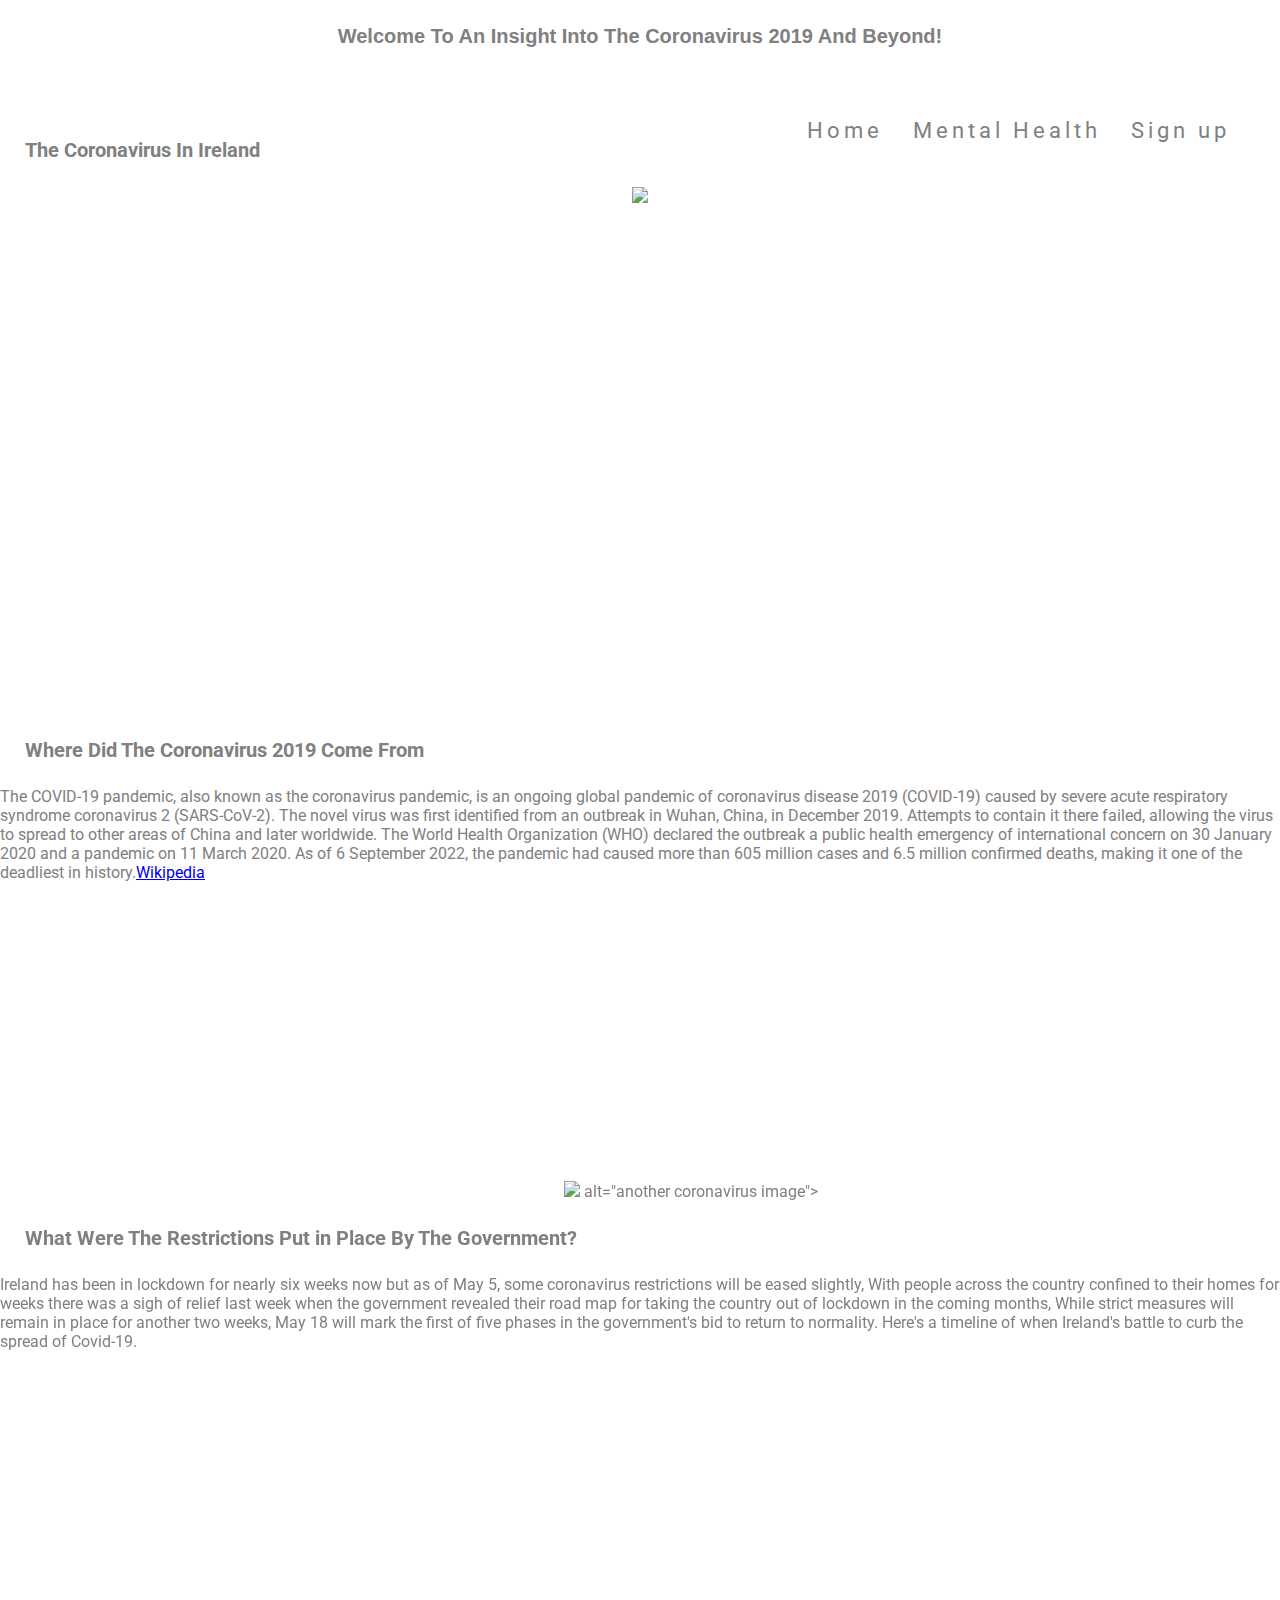
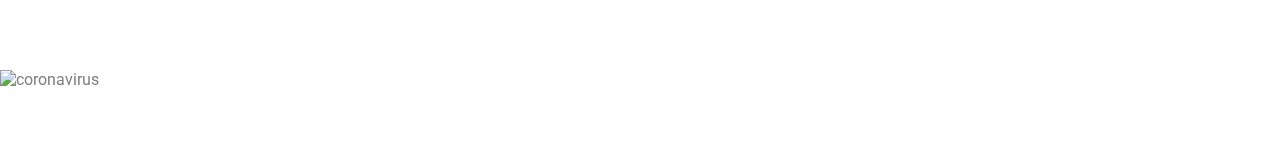
==== index.html @ 531ce8d1 "Add image to index.html" ====
<!DOCTYPE html>
<html lang="en">
<head>
<meta charset="Utf-8">
 <meta name="viewport" content="width=device-width, initial-scale=1.0">
  <meta name="Description" content="Coronavirus 2019 Beyond Project 1">
  <meta name="keywords" content="coronavirus 2019 beyond project 1">
  <link rel="stylesheet" href="assets/css/style.css">
  <title> The Coronavirus 2019 And Beyond! </title>
</head>

<body>
  <h1>Welcome To An Insight Into The Coronavirus 2019 And Beyond!</h1>
  <header>
  <nav>
      <ul id="menu">
        <li>
          <a href="sign-up.html">Sign up</a>
        </li>
        <li>
          <a href="mental-health.html">Mental Health</a>
        </li>

        <li>
          <a href="index.html" class="active">Home</a>
        </li>
      </ul>
    </nav>
  </header>
  
  
  
  <section>
    <div class="coronavirus-image">
      <h2>The Coronavirus In Ireland</h2>
      <img src=">
      <p>The COVID-19 pandemic in the Republic of Ireland is part of the worldwide pandemic of coronavirus disease 2019 (COVID-19) caused by severe acute respiratory syndrome coronavirus 2 (SARS-CoV-2). In the Republic of Ireland, it has resulted in 1,659,034 cases and 7,870 deaths.[2]<a href="https://www.wikipedia.org"></a></p>
    </div> 
    </section>
    
  

  <section>
  <div id="origin">
    <h2>Where Did The Coronavirus 2019 Come From</h2>
      <hr>
      <p>The COVID-19 pandemic, also known as the coronavirus pandemic, is an ongoing global pandemic of coronavirus
        disease 2019 (COVID-19) caused by severe acute respiratory syndrome coronavirus 2 (SARS-CoV-2). The novel virus
        was first identified from an outbreak in Wuhan, China, in December 2019. Attempts to contain it there failed,
        allowing the virus to spread to other areas of China and later worldwide. The World Health Organization (WHO)
        declared the outbreak a public health emergency of international concern on 30 January 2020 and a pandemic on 11
        March 2020. As of 6 September 2022, the pandemic had caused more than 605 million cases and 6.5 million
        confirmed deaths, making it one of the deadliest in history.<a href="https://www.wikipedia.org">Wikipedia</a></p>
       
        <iframe width="560" height="315" src="https://www.youtube.com/embed/UBatFqkHlBc" title="YouTube video player" allow="accelerometer; autoplay=0; clipboard-write; encrypted-media; gyroscope; picture-in-picture" allowfullscreen></iframe>
    <img
      src="https://media.istockphoto.com/photos/microscope-virus-close-up-picture-id1213186527?b=1&k=20&m=1213186527&s=170667a&w=0&h=mJk8IVl1RPkufO89fZZ7yZuY_TtRQcYQaH6-GCrMr0U=">
      alt="another coronavirus image">
    </div>
    </section>

  <section id="lockdown-2019">
    <div class="government-restrictions">
      <h2>What Were The Restrictions Put in Place By The Government?</h2>
      <hr>
      <p>Ireland has been in lockdown for nearly six weeks now but as of May 5, some coronavirus restrictions will be
        eased slightly, With people across the country confined to their homes for weeks there was a sigh of relief last week when the
        government revealed their road map for taking the country out of lockdown in the coming months,

        While strict measures will remain in place for another two weeks, May 18 will mark the first of five phases in
        the government's bid to return to normality.

        Here's a timeline of when Ireland's battle to curb the spread of Covid-19.</p>

      <iframe width="560" height="315" src="https://www.youtube.com/embed/hNmm5OLBx8c" title="YouTube video player"
      
    </div>

  
    <img src="https://cdn.pixabay.com/photo/2020/06/16/16/00/people-5306374__340.png" alt="another coronavirus image">
  </section>

  <section id="the-impact-on-our-economy">
    <div class="economy">
      <h2>What Impact Did Coronavirus 2019 Have On The Irish Economy?</h2>
      <hr>
      <p>The COVID-19 pandemic has had a deep impact on the Irish economy, leading it into a recession. Essential public
        health measures announced by the Irish Government to contain the spread of COVID-19 resulted in the largest
        monthly increase in unemployment in the history of the Republic of Ireland during March 2020.[1][2] By 24 April,
        there were more than one million people in receipt of support interventions to the labour market, including
        those in receipt of the COVID-19 Pandemic Unemployment Payment and the COVID-19 Temporary Wage Subsidy
        Scheme.[3][4] While there were job losses in all sectors, individuals working in tourism, hospitality, food and
        retail have seen the largest job losses.[5][6]</p>
      
        
    </div>
    <img src="https://cdn.pixabay.com/photo/2020/04/11/16/31/mask-5031122__340.png" alt="coronavirus image">
  </section>

  <section id="front-line-staff">
    <div class="staff-impact">
      <h2>How Were Our Front-Line Staff Impacted During Coronavirus 2019</h2>
      <hr>
      <p>THE EMERGENCE OF the Covid-19 pandemic in 2020 was an unprecedented event. The last 10 months have meant huge
        pressure on the health system as case numbers have risen, dropped, and then risen again. </p>
      <iframe width="560" height="315" src="https://www.youtube.com/embed/4G6iF11_ekI" title="YouTube video player"
        allow ="accelerometer; autoplay; clipboard-write; encrypted-media; gyroscope; picture-in-picture"
        allowfullscreen></iframe>
    </div>
    <img
      src="https://media.istockphoto.com/vectors/lineo-editable-stroke-coronavirus-covid-19-line-icons-vector-id1333355573?k=20&m=1333355573&s=612x612&w=0&h=Q1SUQkNxRe4j2Vt8OuwaZUlhAfJfzhZ7NXCRtQd-5uc="
      alt="coronavirus">
  </section>


  <footer>
    <ul class="social-networks">
      <li>
        <a href="https://facebook.com" target="_blank" rel="noopener"
          aria-label="visit our facebook page(opens in a new tab)"><i class="fa-brands fa-square-facebook"></i></a>
      </li>
        <li>
        <a href="https://twitter.com" target="_blank" rel="noopener"
          aria-label="visit our twitter page(opens in a new tab)"><i class="fa-brands fa-square-twitter"></i></a>
      </li>
      <li>
        <a href="https://youtube.com" target="_blank" rel="noopener"
          aria-label="visit our youtube page(opens in a new tab)"><i class="fa-brands fa-square-youtube"></i></a>
      </li>
      <li>
        <a href="https://instagram.com" target="_blank" rel="noopener"
          aria-label="visit our instagram page(opens in a new tab)"><i class="fa-brands fa-instagram"></i></a>
      </li>
    </ul>
  </footer>
<script src="https://kit.fontawesome.com/868747444e.js" crossorigin="anonymous"></script>

</body>

</html>
---- assets/css/style.css ----
@import url('https://fonts.googleapis.com/css2?family=Roboto&display=swapfamily=Poppins:wght@300&display=swap" rel="stylesheet"> ');

*{
    margin:0;
    padding:0;
    border:0;
    }

    body{
    margin:0;
    padding:0;
    font-family:Roboto, sans-serif;
    color:gray;
}
header{
    color:gray;
    font-size:20px;
    padding:20px;
}
h1{
    color:gray;
    font-size:20px;
    text-align:center;
    font-weight:bold;
    padding:25px;
    font-family:Poppins, sans-serif;
}

h2{
    color:gray;
    font-size:20px;
    text-align:left;
    font-weight:bold;
    padding:25px;
    font-family:Roboto, sans-serif;
} 


.coronavirus-image{
    height:600px;
    width:100%;
    text-align:center;
    
}

#menu{
    font-size:110%;
    letter-spacing:4px;
}
#menu,#logo{
    line-height:75px;
}

#menu li{
    float:right;
    list-style-type:none;
    margin-right:30px;
}

#menu a {
    text-decoration:none;
    color:inherit;
}

#menu a:hover{
    border-bottom:1px solid #a8aaab;
}
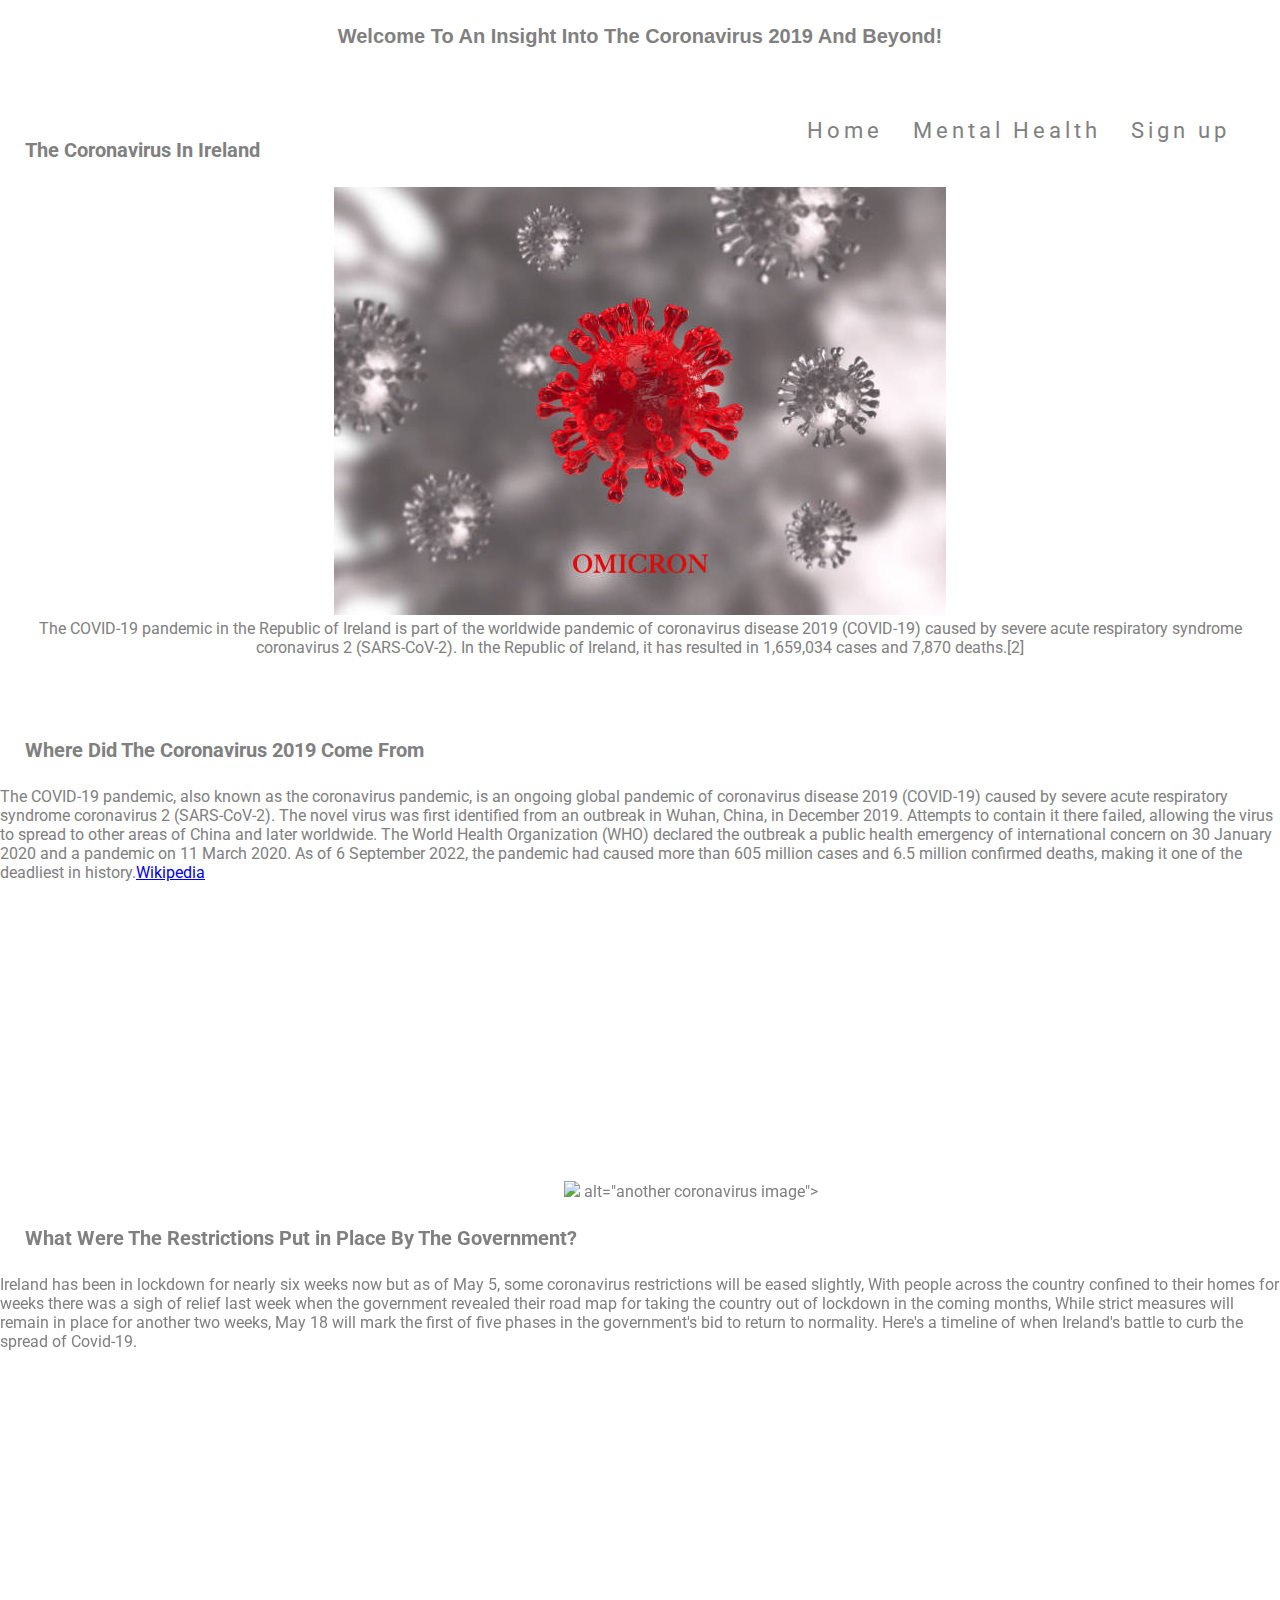
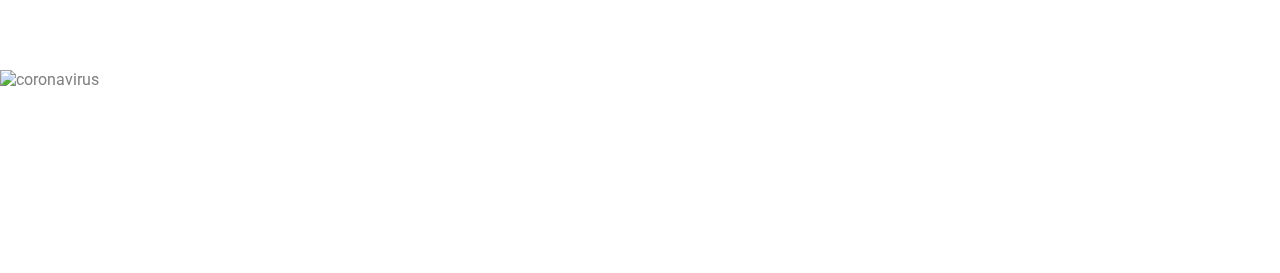
==== commit 14d13802: "Add social networks" ====
--- a/index.html
+++ b/index.html
@@ -33,7 +33,7 @@
   <section>
     <div class="coronavirus-image">
       <h2>The Coronavirus In Ireland</h2>
-      <img src=">
+      <img src="assets/images/istockphoto-1355974572-612x612.jpg"alt="coronavirus-image">
       <p>The COVID-19 pandemic in the Republic of Ireland is part of the worldwide pandemic of coronavirus disease 2019 (COVID-19) caused by severe acute respiratory syndrome coronavirus 2 (SARS-CoV-2). In the Republic of Ireland, it has resulted in 1,659,034 cases and 7,870 deaths.[2]<a href="https://www.wikipedia.org"></a></p>
     </div> 
     </section>
--- a/assets/css/style.css
+++ b/assets/css/style.css
@@ -66,5 +66,19 @@
     border-bottom:1px solid #a8aaab;
 }
 
+footer{
+    height:150px;
+}
+
+.social-networks{
+    display:inline;
+}
+.social-networks i{
+    font-size:160%;
+    margin:1%;
+    padding:5%;
+    color:#a8aaab;
+}
 
 
+
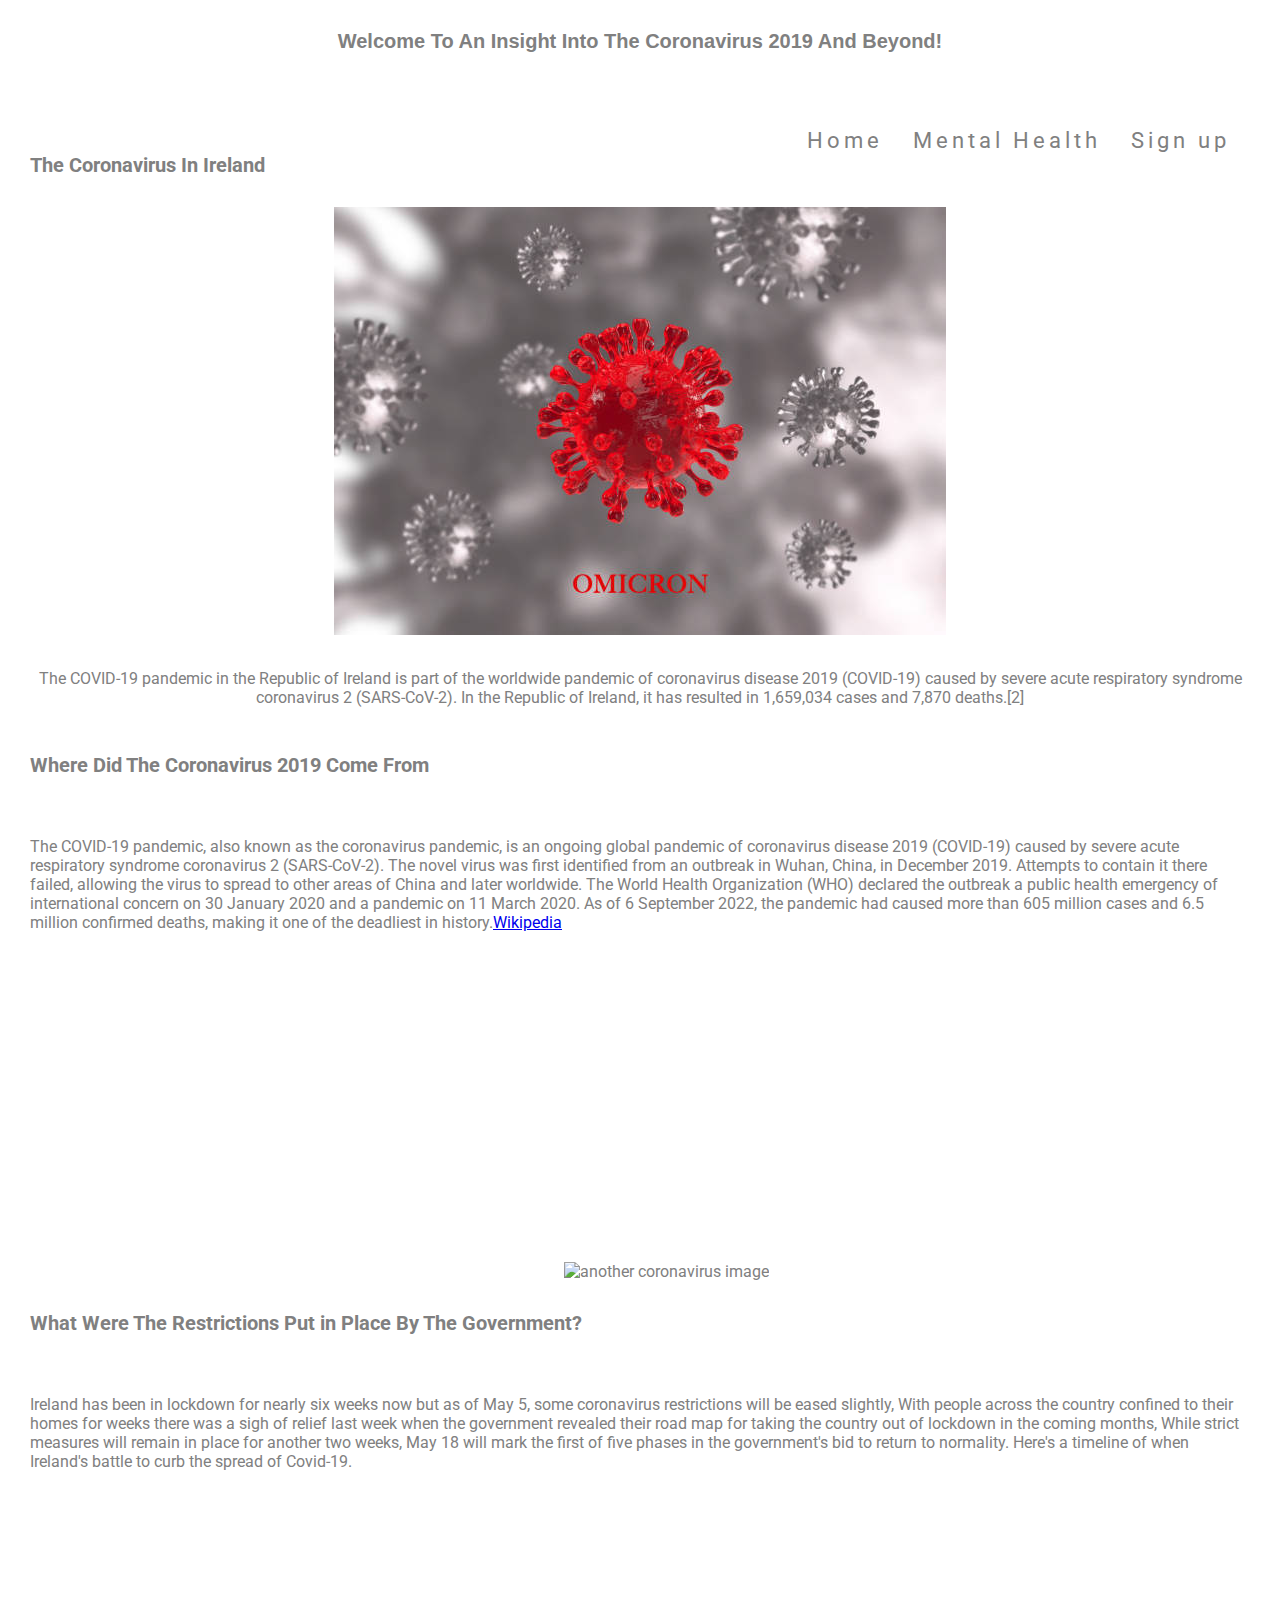
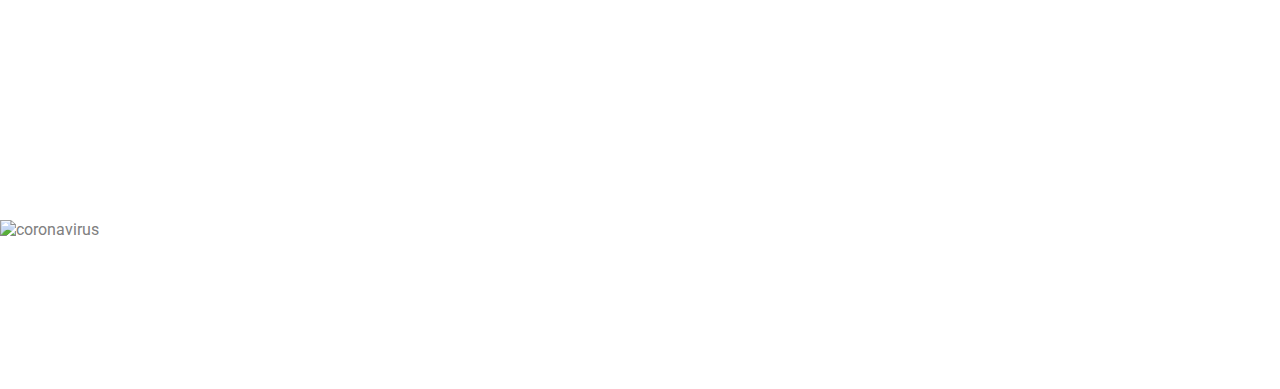
==== commit bb7b753c: "Add paragraph styling to style" ====
--- a/index.html
+++ b/index.html
@@ -54,7 +54,7 @@
        
         <iframe width="560" height="315" src="https://www.youtube.com/embed/UBatFqkHlBc" title="YouTube video player" allow="accelerometer; autoplay=0; clipboard-write; encrypted-media; gyroscope; picture-in-picture" allowfullscreen></iframe>
     <img
-      src="https://media.istockphoto.com/photos/microscope-virus-close-up-picture-id1213186527?b=1&k=20&m=1213186527&s=170667a&w=0&h=mJk8IVl1RPkufO89fZZ7yZuY_TtRQcYQaH6-GCrMr0U=">
+      src="https://media.istockphoto.com/photos/microscope-virus-close-up-picture-id1213186527?b=1&k=20&m=1213186527&s=170667a&w=0&h=mJk8IVl1RPkufO89fZZ7yZuY_TtRQcYQaH6-GCrMr0U="
       alt="another coronavirus image">
     </div>
     </section>
--- a/assets/css/style.css
+++ b/assets/css/style.css
@@ -22,16 +22,16 @@
     font-size:20px;
     text-align:center;
     font-weight:bold;
-    padding:25px;
+    padding:30px;
     font-family:Poppins, sans-serif;
 }
 
 h2{
     color:gray;
     font-size:20px;
-    text-align:left;
+    text-align:justify;
     font-weight:bold;
-    padding:25px;
+    padding:30px;
     font-family:Roboto, sans-serif;
 } 
 
@@ -69,16 +69,9 @@
 footer{
     height:150px;
 }
-
-.social-networks{
-    display:inline;
-}
-.social-networks i{
-    font-size:160%;
-    margin:1%;
-    padding:5%;
-    color:#a8aaab;
-}
+p {
+    border: 2px #a8aaab;;
+    padding: 30px;
+  }
 
 
-
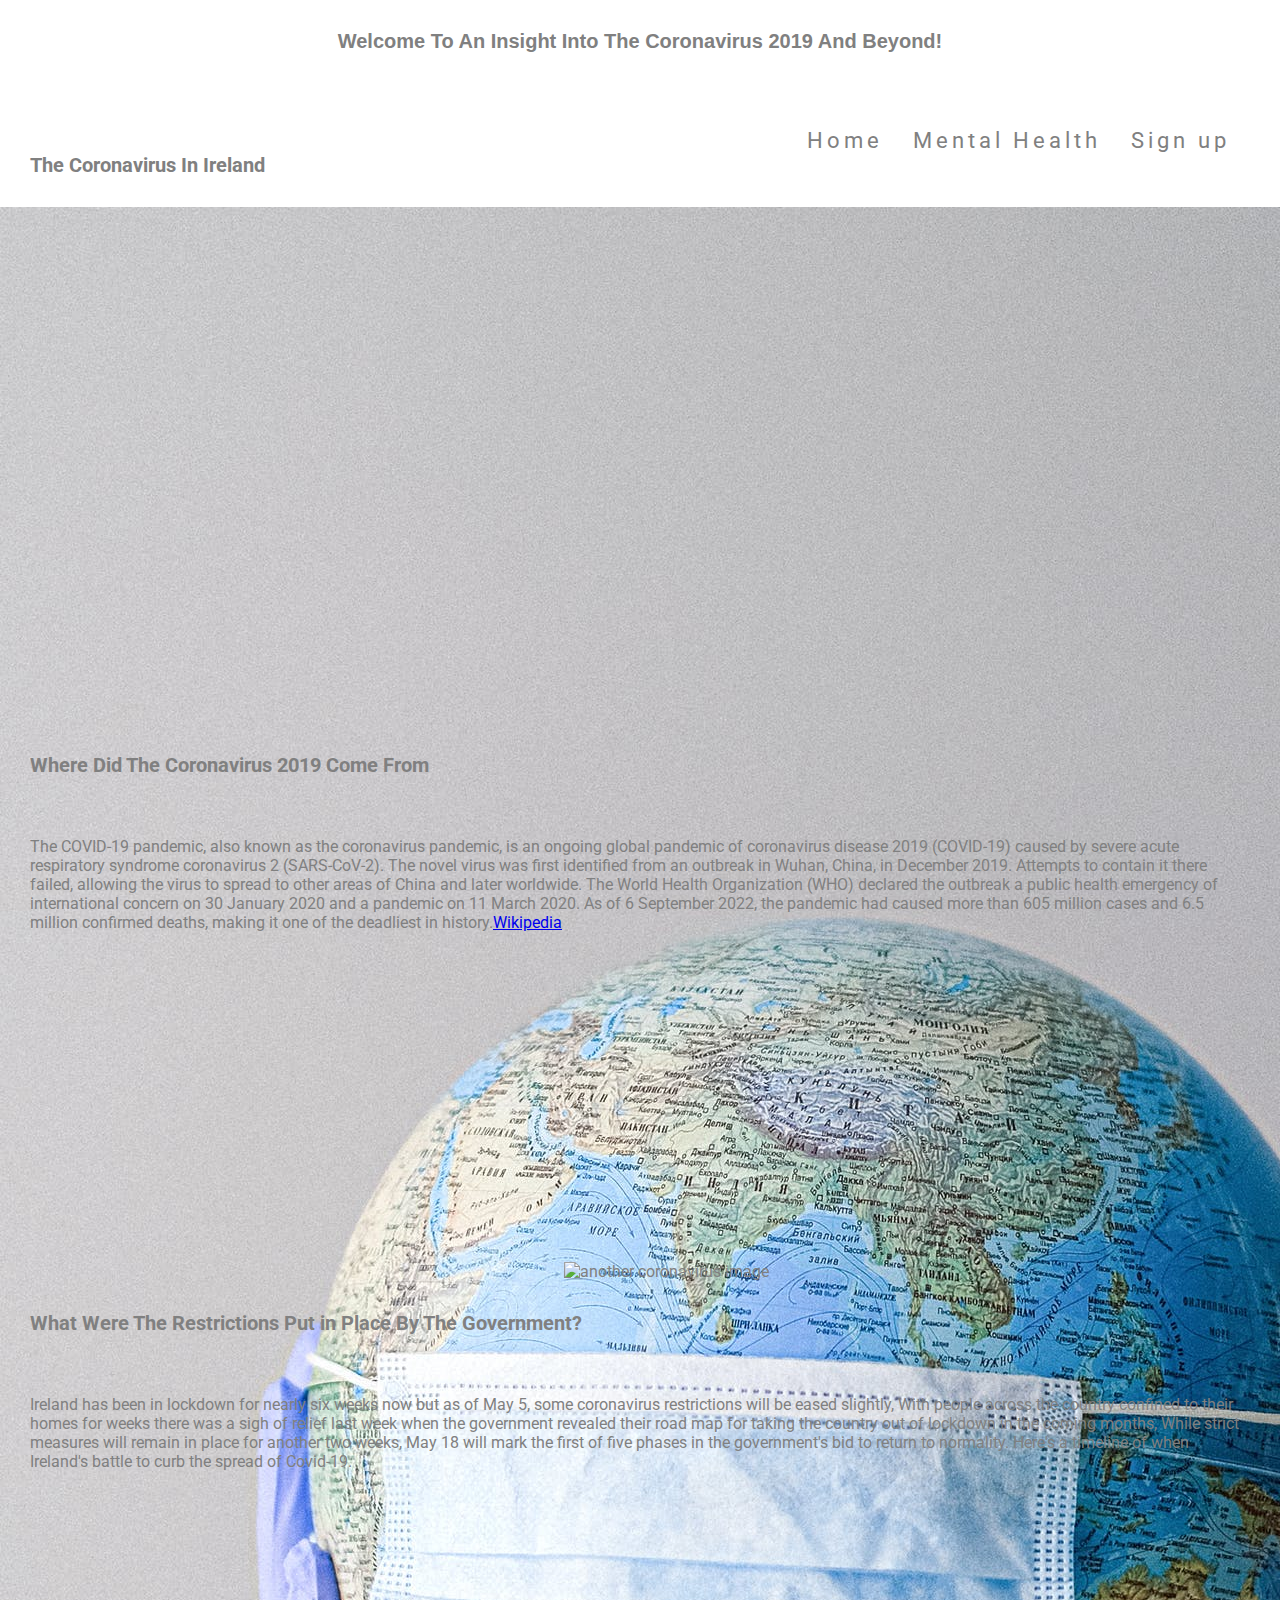
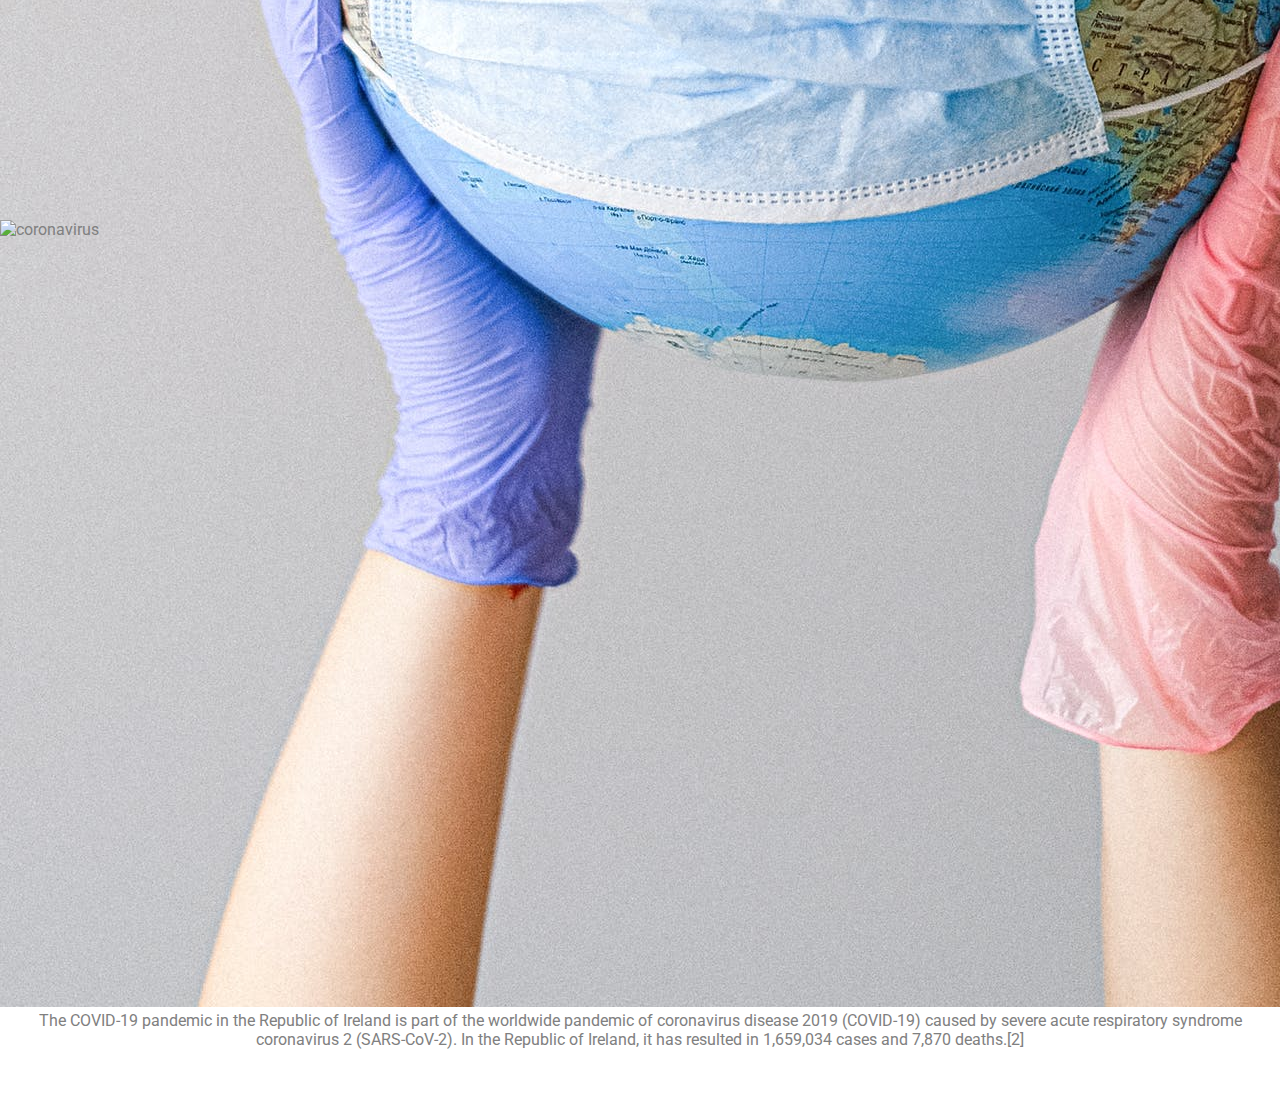
==== commit cfb7f720: "coronavirus around the world image" ====
--- a/index.html
+++ b/index.html
@@ -33,7 +33,7 @@
   <section>
     <div class="coronavirus-image">
       <h2>The Coronavirus In Ireland</h2>
-      <img src="assets/images/istockphoto-1355974572-612x612.jpg"alt="coronavirus-image">
+      <img src="assets/images/pexels-photo-4167544.jpeg"alt="coronavirus-around-the-world"
       <p>The COVID-19 pandemic in the Republic of Ireland is part of the worldwide pandemic of coronavirus disease 2019 (COVID-19) caused by severe acute respiratory syndrome coronavirus 2 (SARS-CoV-2). In the Republic of Ireland, it has resulted in 1,659,034 cases and 7,870 deaths.[2]<a href="https://www.wikipedia.org"></a></p>
     </div> 
     </section>
@@ -54,8 +54,8 @@
        
         <iframe width="560" height="315" src="https://www.youtube.com/embed/UBatFqkHlBc" title="YouTube video player" allow="accelerometer; autoplay=0; clipboard-write; encrypted-media; gyroscope; picture-in-picture" allowfullscreen></iframe>
     <img
-      src="https://media.istockphoto.com/photos/microscope-virus-close-up-picture-id1213186527?b=1&k=20&m=1213186527&s=170667a&w=0&h=mJk8IVl1RPkufO89fZZ7yZuY_TtRQcYQaH6-GCrMr0U="
-      alt="another coronavirus image">
+      src="https://media.istockphoto.com/photos/microscope-virus-close-up-picture-id1213186527?b=1&k=20&m=1213186527&s=170667a&w=0&h=mJk8IVl1RPkufO89fZZ7yZuY_TtRQcYQaH6-GCrMr0U="allowfullscreen="0" alt="another coronavirus image"></iframe>
+     
     </div>
     </section>
 
@@ -91,9 +91,7 @@
         those in receipt of the COVID-19 Pandemic Unemployment Payment and the COVID-19 Temporary Wage Subsidy
         Scheme.[3][4] While there were job losses in all sectors, individuals working in tourism, hospitality, food and
         retail have seen the largest job losses.[5][6]</p>
-      
-        
-    </div>
+      </div>
     <img src="https://cdn.pixabay.com/photo/2020/04/11/16/31/mask-5031122__340.png" alt="coronavirus image">
   </section>
 
@@ -105,7 +103,7 @@
         pressure on the health system as case numbers have risen, dropped, and then risen again. </p>
       <iframe width="560" height="315" src="https://www.youtube.com/embed/4G6iF11_ekI" title="YouTube video player"
         allow ="accelerometer; autoplay; clipboard-write; encrypted-media; gyroscope; picture-in-picture"
-        allowfullscreen></iframe>
+        allowfullscreen="0"></iframe>
     </div>
     <img
       src="https://media.istockphoto.com/vectors/lineo-editable-stroke-coronavirus-covid-19-line-icons-vector-id1333355573?k=20&m=1333355573&s=612x612&w=0&h=Q1SUQkNxRe4j2Vt8OuwaZUlhAfJfzhZ7NXCRtQd-5uc="
--- a/assets/css/style.css
+++ b/assets/css/style.css
@@ -72,6 +72,32 @@
 p {
     border: 2px #a8aaab;;
     padding: 30px;
-  }
+  }footer {
+    height: 150px;
+}
+
+.social-networks {
+    text-align: center;
+}
+
+.social-networks > li {
+    display: inline;
+}
+
+.social-networks i {
+    font-size: 160%;
+    margin: 1%;
+    padding: 5%;
+    color:red;
+}
+
+.staff-impact{
+    margin:0;
+    padding:0;
+    box-sizing:border-box;
+}
 
 
+
+
+
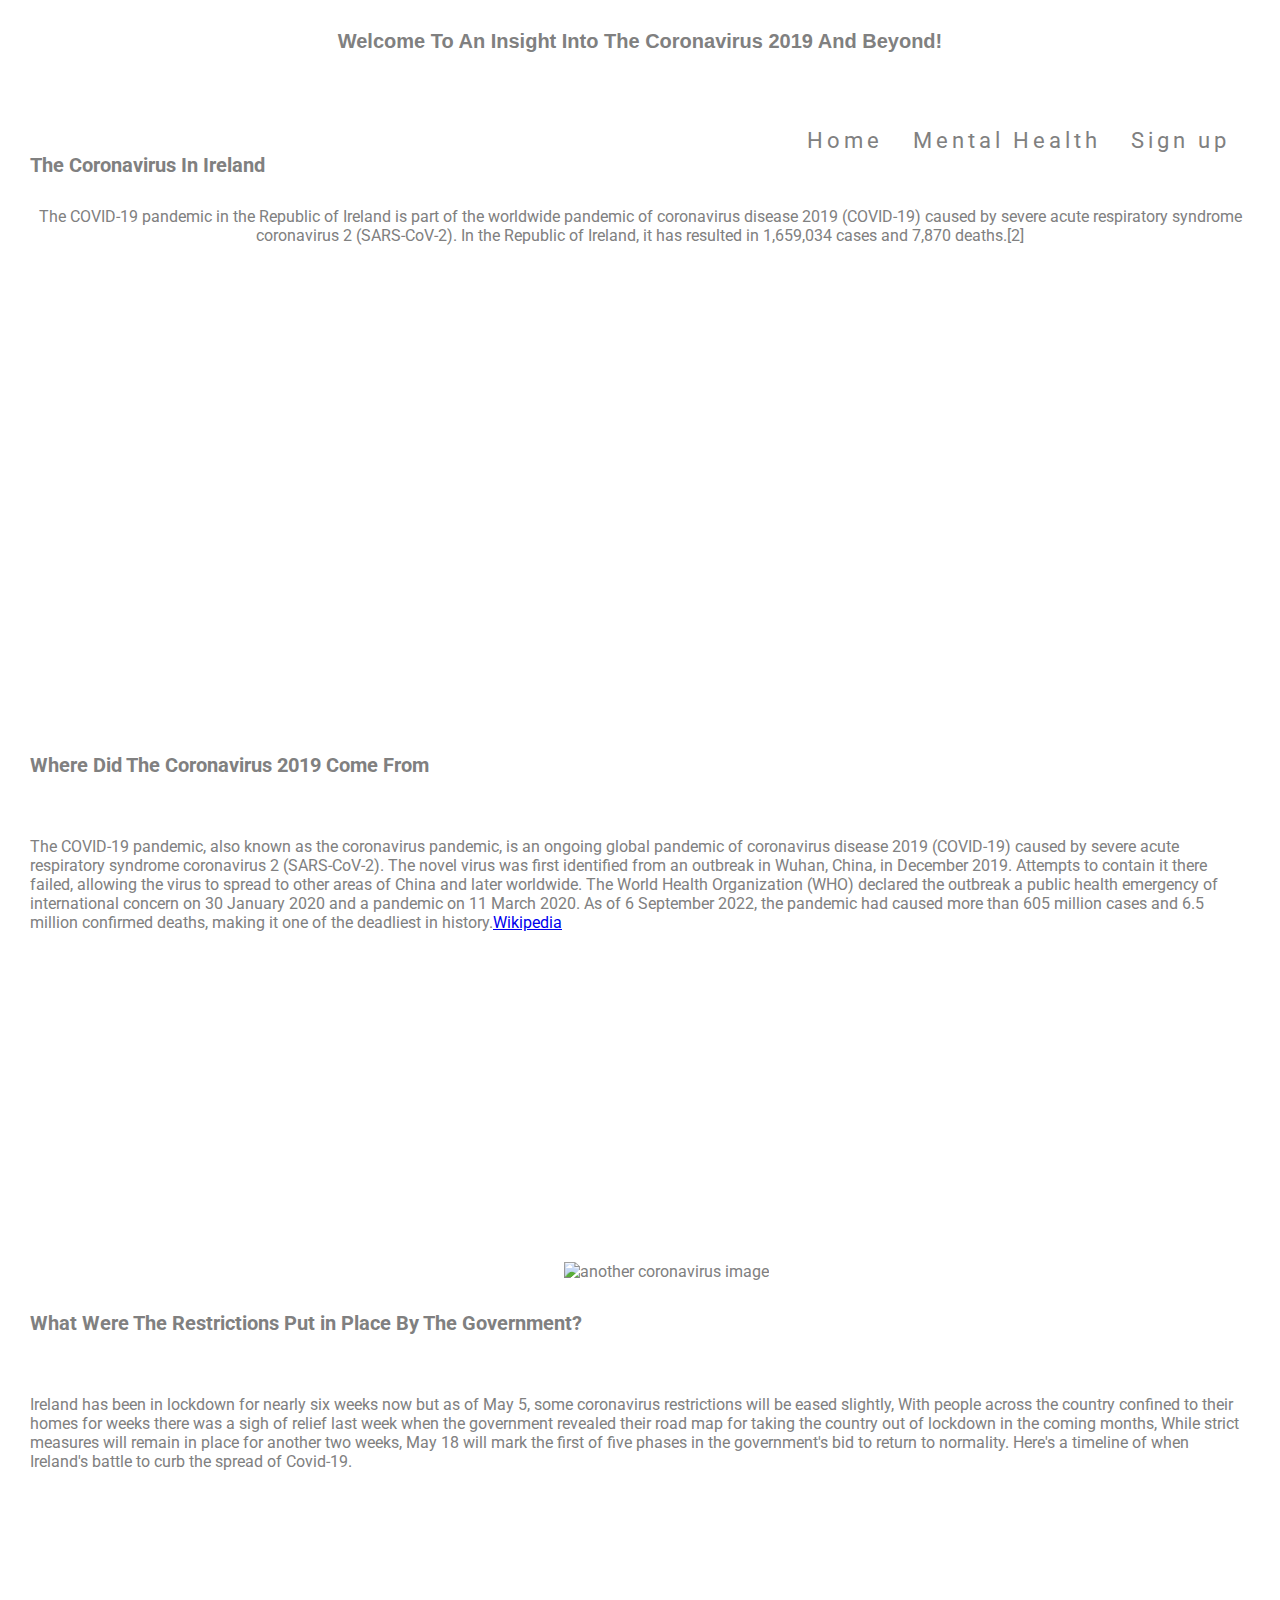
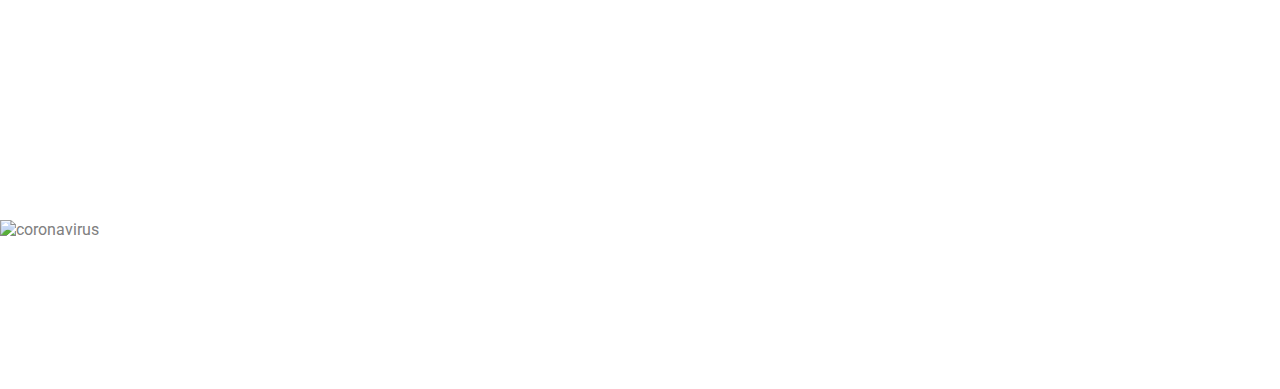
==== commit 99a84a6d: "Add image to style.css" ====
--- a/index.html
+++ b/index.html
@@ -33,7 +33,7 @@
   <section>
     <div class="coronavirus-image">
       <h2>The Coronavirus In Ireland</h2>
-      <img src="assets/images/pexels-photo-4167544.jpeg"alt="coronavirus-around-the-world"
+      <img src=""
       <p>The COVID-19 pandemic in the Republic of Ireland is part of the worldwide pandemic of coronavirus disease 2019 (COVID-19) caused by severe acute respiratory syndrome coronavirus 2 (SARS-CoV-2). In the Republic of Ireland, it has resulted in 1,659,034 cases and 7,870 deaths.[2]<a href="https://www.wikipedia.org"></a></p>
     </div> 
     </section>
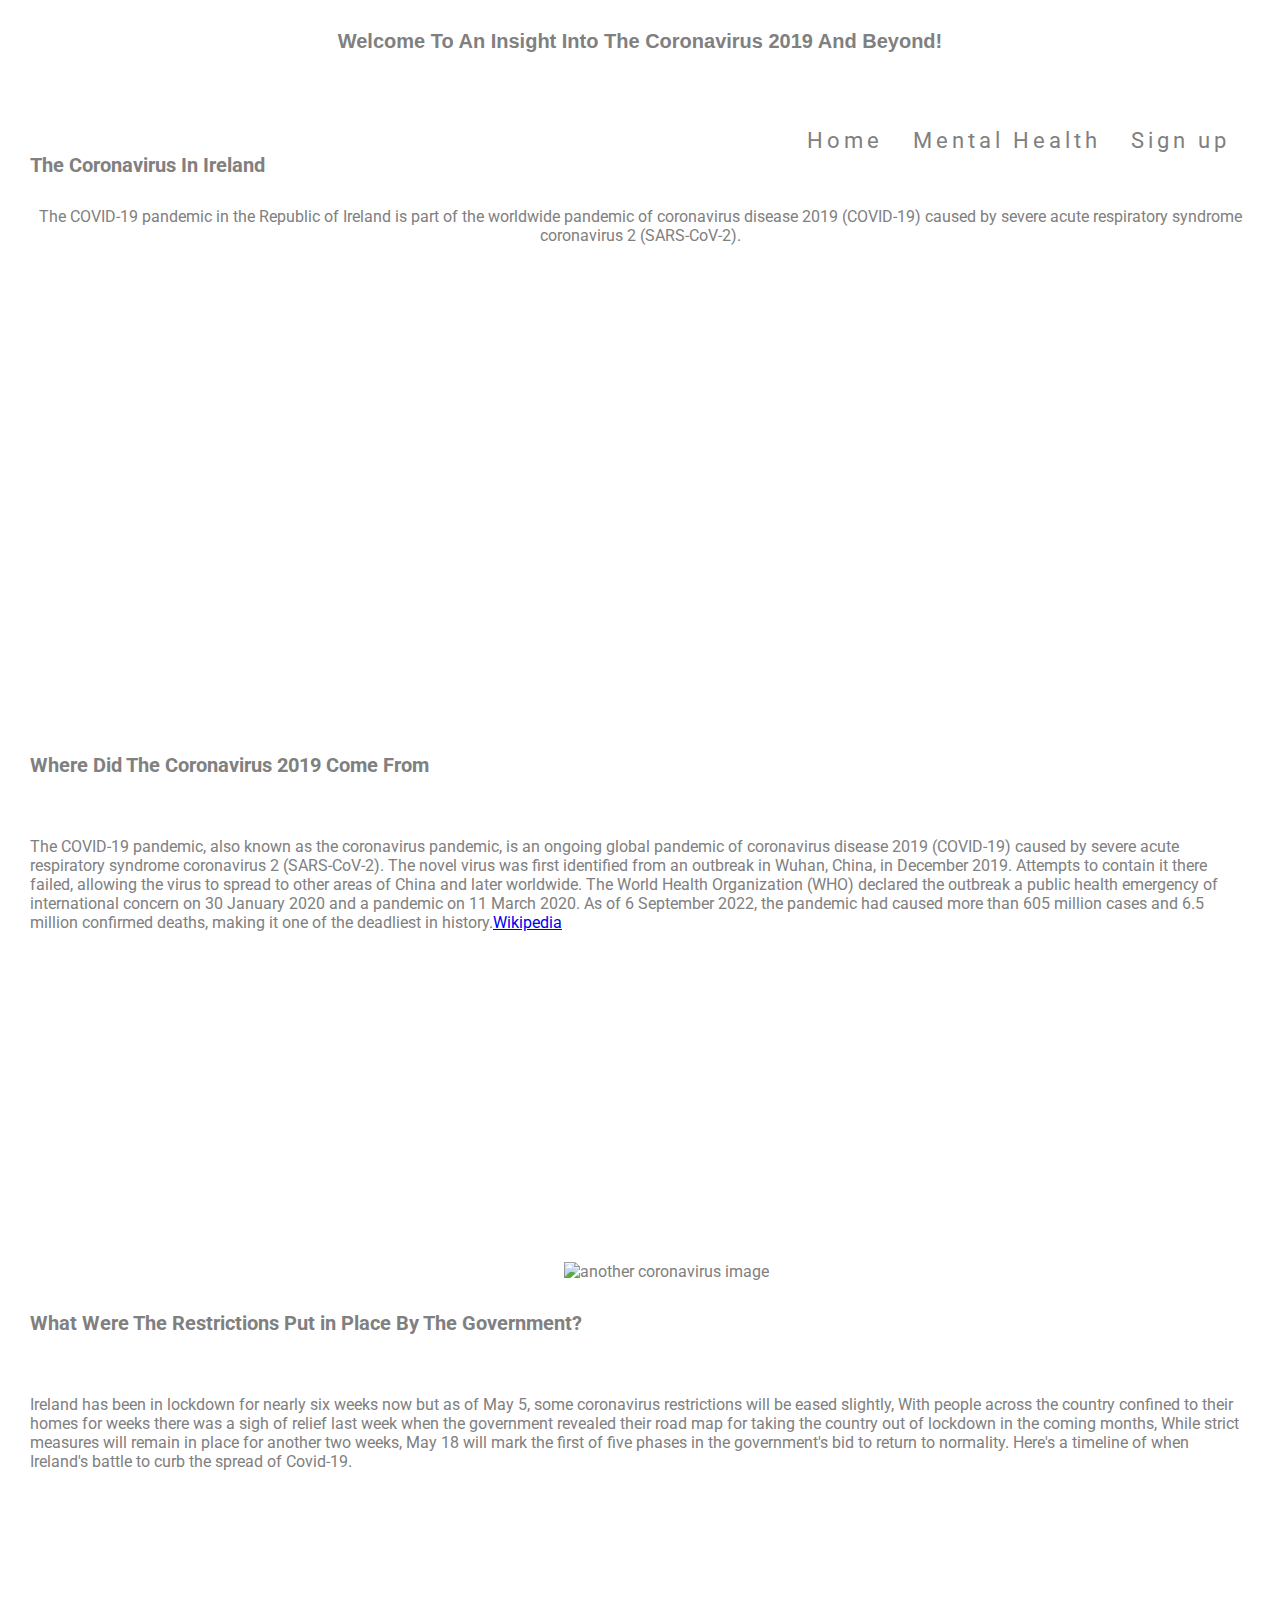
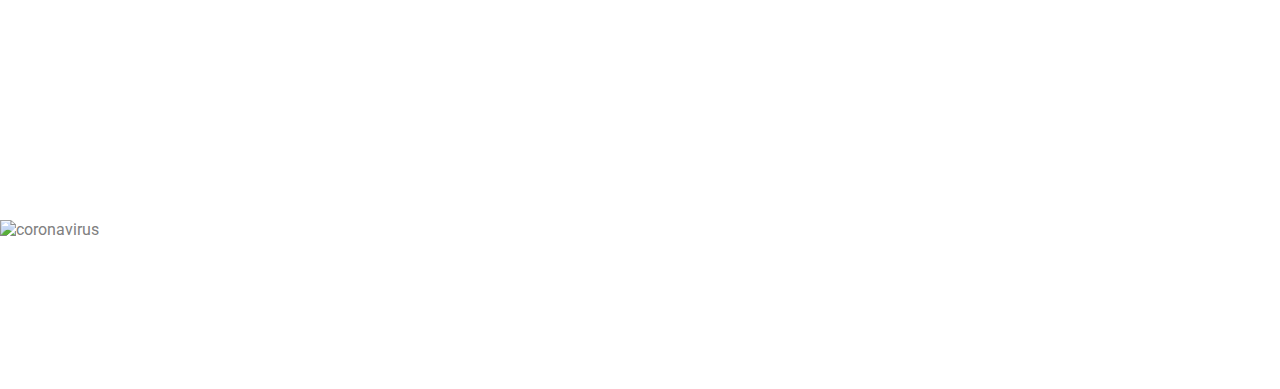
==== commit d7a9ba26: "Add all new files in images" ====
--- a/index.html
+++ b/index.html
@@ -34,7 +34,7 @@
     <div class="coronavirus-image">
       <h2>The Coronavirus In Ireland</h2>
       <img src=""
-      <p>The COVID-19 pandemic in the Republic of Ireland is part of the worldwide pandemic of coronavirus disease 2019 (COVID-19) caused by severe acute respiratory syndrome coronavirus 2 (SARS-CoV-2). In the Republic of Ireland, it has resulted in 1,659,034 cases and 7,870 deaths.[2]<a href="https://www.wikipedia.org"></a></p>
+      <p>The COVID-19 pandemic in the Republic of Ireland is part of the worldwide pandemic of coronavirus disease 2019 (COVID-19) caused by severe acute respiratory syndrome coronavirus 2 (SARS-CoV-2).<a href="https://www.wikipedia.org"></a></p>
     </div> 
     </section>
     
